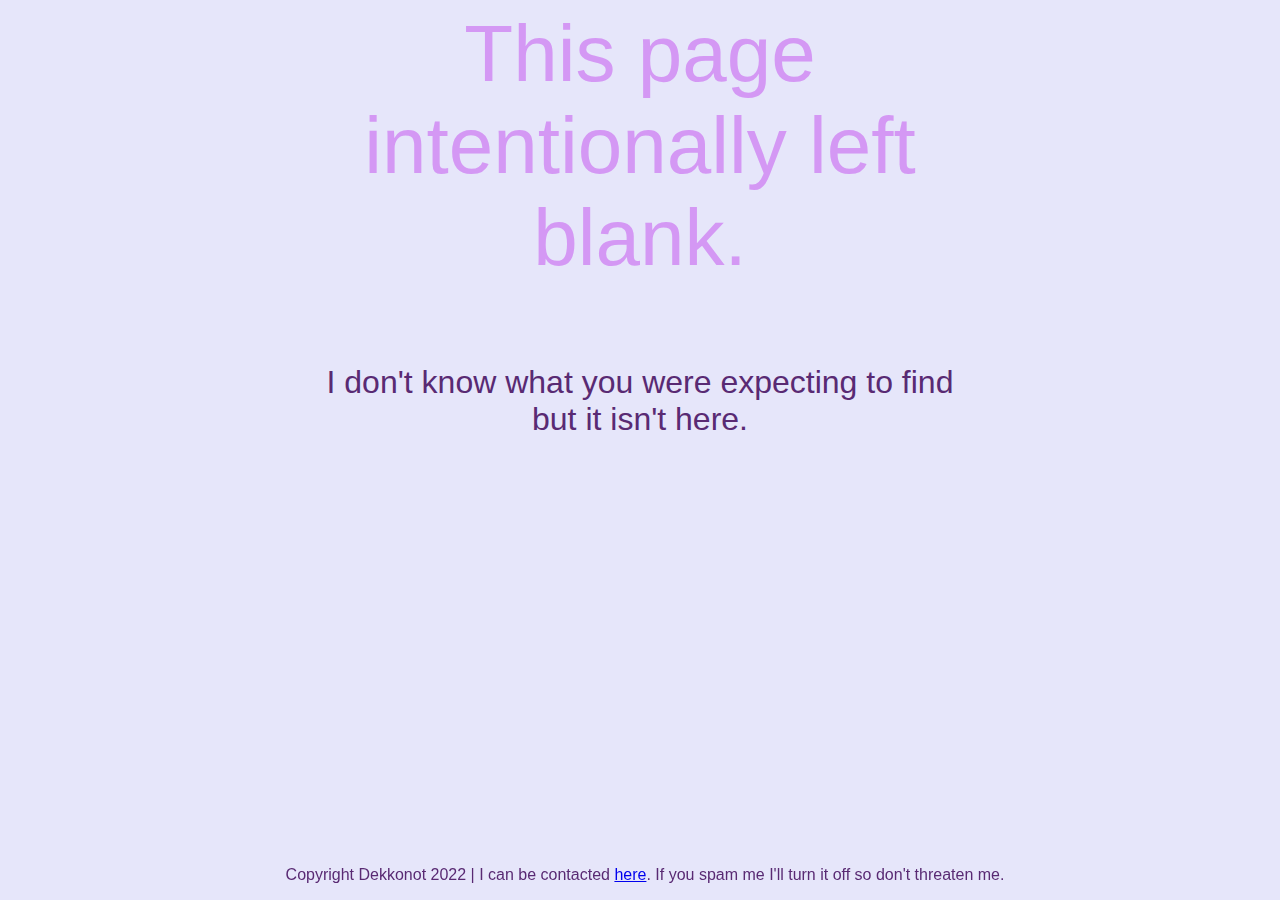
==== index.html @ 81b637c5 "Add title to site" ====
<html>
    <head>
        <title>Dekkonot.com</title>
        <link href="main.css" type="text/css" rel="stylesheet">
    </head>
    <body>
        <div id="main-box">
            <p class="main-text" style="font-size:5pc;">This page intentionally left blank.</p>
            <p class="sub-text" style="font-size:2pc">I don't know what you were expecting to find but it isn't here.</p>
        </div>
    </body>
    <footer>
        <div>
            <p class="sub-text">Copyright Dekkonot 2022 | I can be contacted <a href="mailto:web@dekkonot.com">here</a>. If you spam me I'll turn it off so don't threaten me.</p>
        </div>
    </footer>
</html>
---- main.css ----
body {
    background-color:lavender;
    font-family:Arial, Helvetica, sans-serif;
    text-align:center;
    margin-bottom: 50px;
}
footer {
    position: fixed;
    bottom: 0px;
    left: 0px;
    right: 0px;
    height: 50px;
    text-align: center;
    margin-left: 10px;
}
.main-text {
    color: #D498F4;
}
.sub-text {
    color: #592A73;
}
#main-box {
    align-items: center;
    margin: 0 25% 0 25%;
}
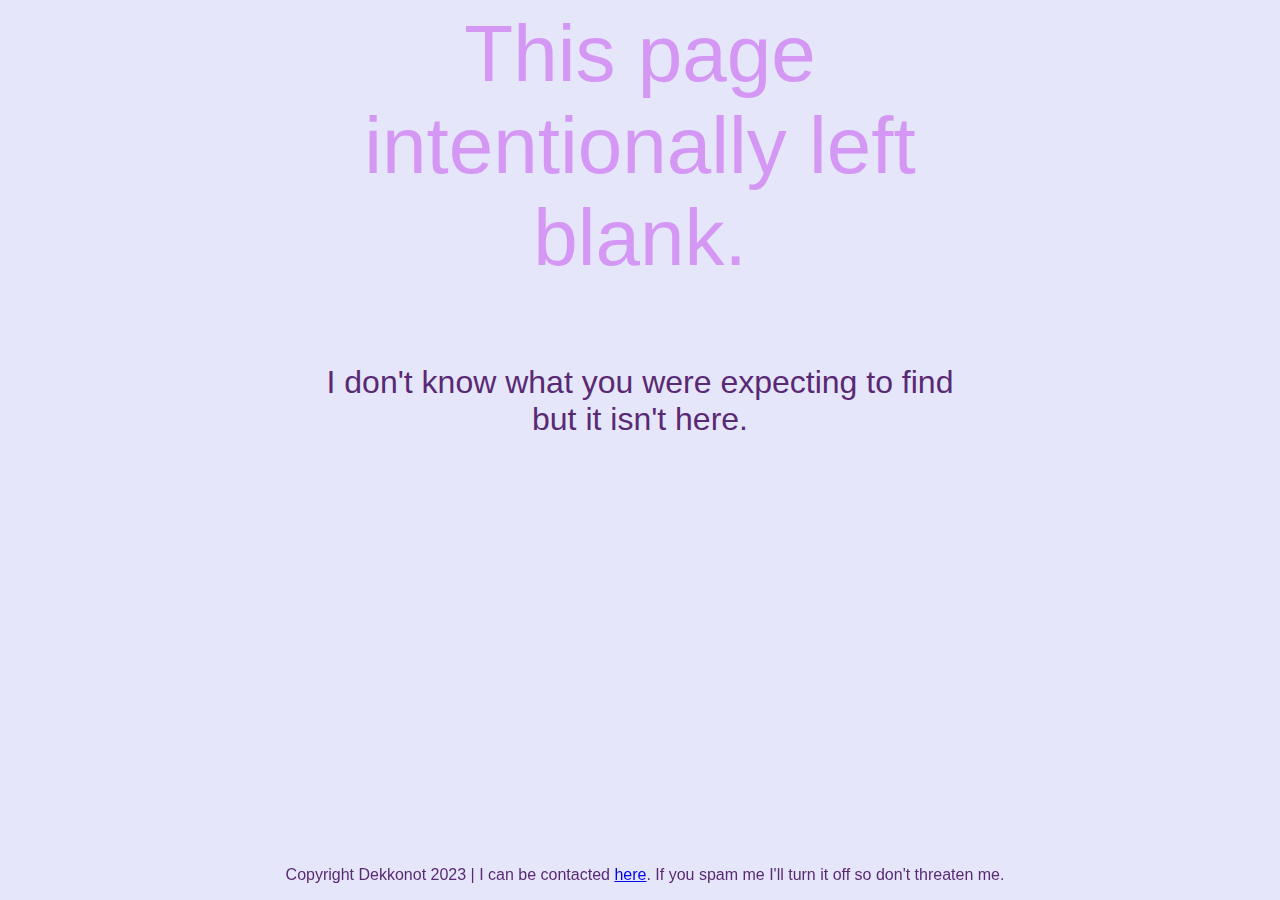
==== commit 71333f11: "Update copyright year + format index.html" ====
--- a/index.html
+++ b/index.html
@@ -1,17 +1,21 @@
 <html>
-    <head>
-        <title>Dekkonot.com</title>
-        <link href="main.css" type="text/css" rel="stylesheet">
-    </head>
-    <body>
-        <div id="main-box">
-            <p class="main-text" style="font-size:5pc;">This page intentionally left blank.</p>
-            <p class="sub-text" style="font-size:2pc">I don't know what you were expecting to find but it isn't here.</p>
-        </div>
-    </body>
-    <footer>
-        <div>
-            <p class="sub-text">Copyright Dekkonot 2022 | I can be contacted <a href="mailto:web@dekkonot.com">here</a>. If you spam me I'll turn it off so don't threaten me.</p>
-        </div>
-    </footer>
+
+<head>
+    <title>Dekkonot.com</title>
+    <link href="main.css" type="text/css" rel="stylesheet">
+</head>
+
+<body>
+    <div id="main-box">
+        <p class="main-text" style="font-size:5pc;">This page intentionally left blank.</p>
+        <p class="sub-text" style="font-size:2pc">I don't know what you were expecting to find but it isn't here.</p>
+    </div>
+</body>
+<footer>
+    <div>
+        <p class="sub-text">Copyright Dekkonot 2023 | I can be contacted <a
+                href="mailto:webmaster@dekkonot.com">here</a>. If you spam me I'll turn it off so don't threaten me.</p>
+    </div>
+</footer>
+
 </html>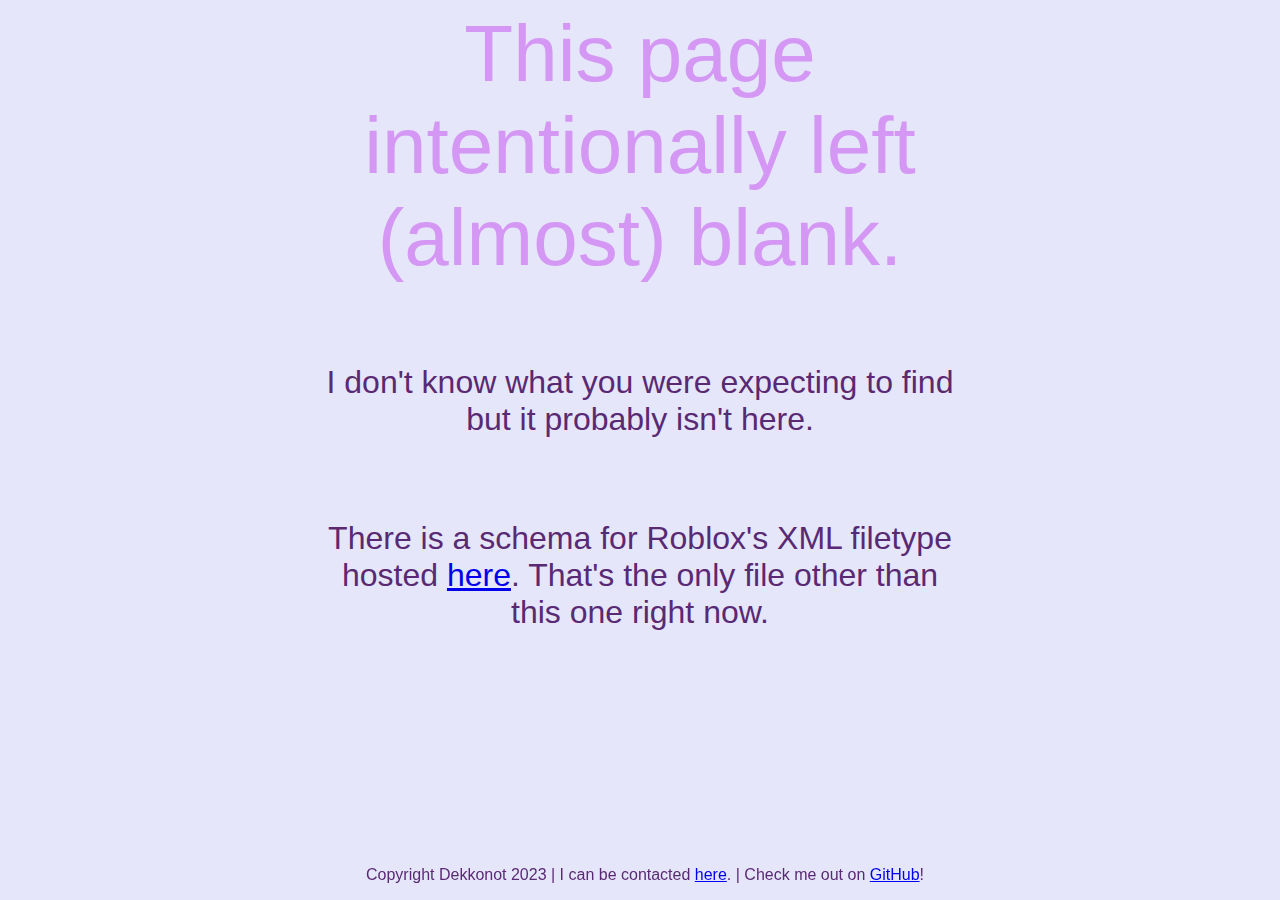
==== commit 41260721: "Add link to xml schema and plug github Change phrasing of snark" ====
--- a/index.html
+++ b/index.html
@@ -7,14 +7,20 @@
 
 <body>
     <div id="main-box">
-        <p class="main-text" style="font-size:5pc;">This page intentionally left blank.</p>
-        <p class="sub-text" style="font-size:2pc">I don't know what you were expecting to find but it isn't here.</p>
+        <p class="main-text" style="font-size:5pc;">This page intentionally left (almost) blank.</p>
+        <p class="sub-text" style="font-size:2pc">I don't know what you were expecting to find but it probably isn't
+            here.</p>
+        <br />
+        <p class="sub-text" style="font-size:2pc">There is a schema for Roblox's XML filetype hosted <a
+                href="./schema/roblox.xsd">here</a>. That's the only file other than this one right now.
+        </p>
     </div>
 </body>
 <footer>
     <div>
         <p class="sub-text">Copyright Dekkonot 2023 | I can be contacted <a
-                href="mailto:webmaster@dekkonot.com">here</a>. If you spam me I'll turn it off so don't threaten me.</p>
+                href="mailto:webmaster@dekkonot.com">here</a>. | Check me out on <a
+                href="https://git.dekkonot.com/">GitHub</a>!</p>
     </div>
 </footer>
 
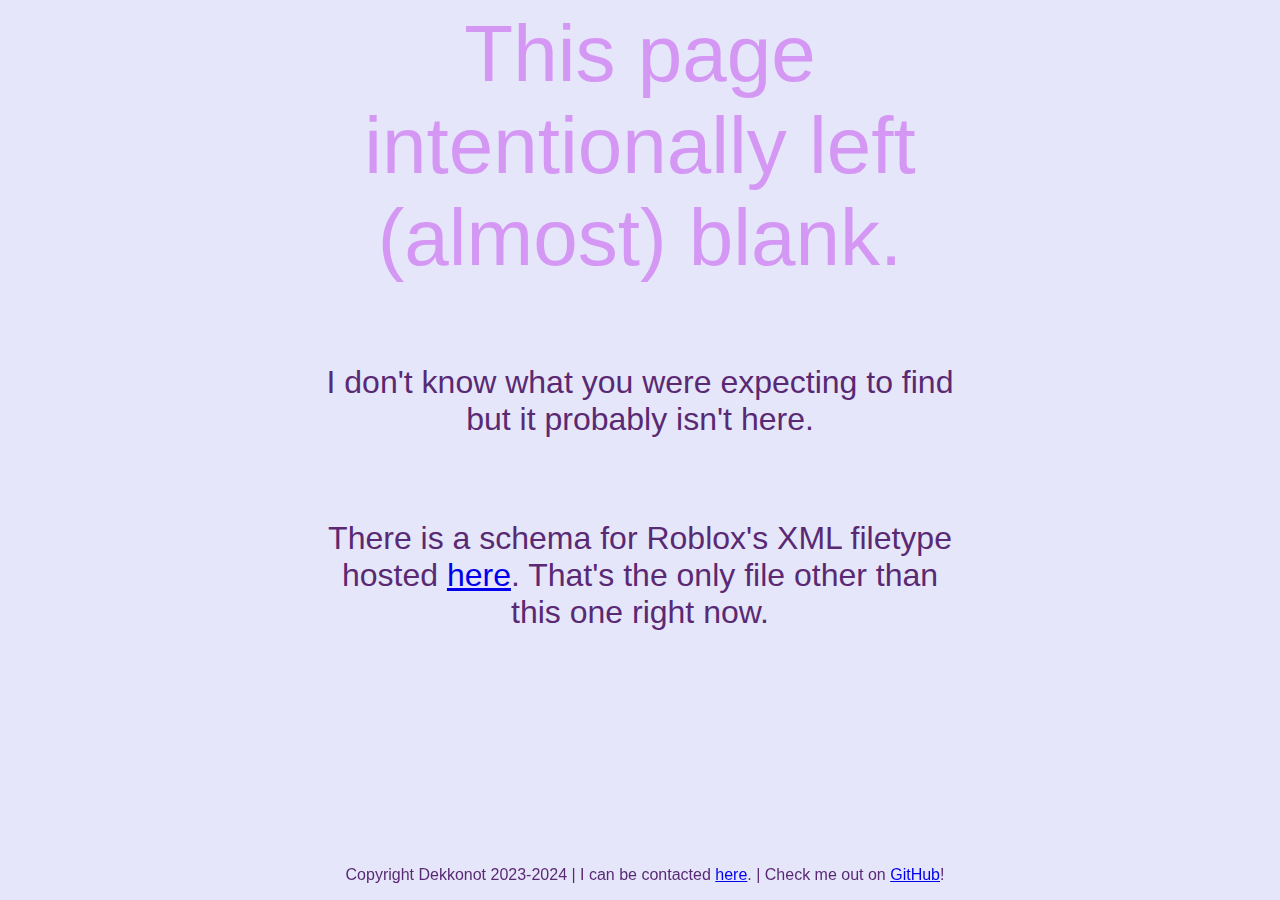
==== commit e2d6c195: "Update copyright year" ====
--- a/index.html
+++ b/index.html
@@ -18,7 +18,7 @@
 </body>
 <footer>
     <div>
-        <p class="sub-text">Copyright Dekkonot 2023 | I can be contacted <a
+        <p class="sub-text">Copyright Dekkonot 2023-2024 | I can be contacted <a
                 href="mailto:webmaster@dekkonot.com">here</a>. | Check me out on <a
                 href="https://git.dekkonot.com/">GitHub</a>!</p>
     </div>
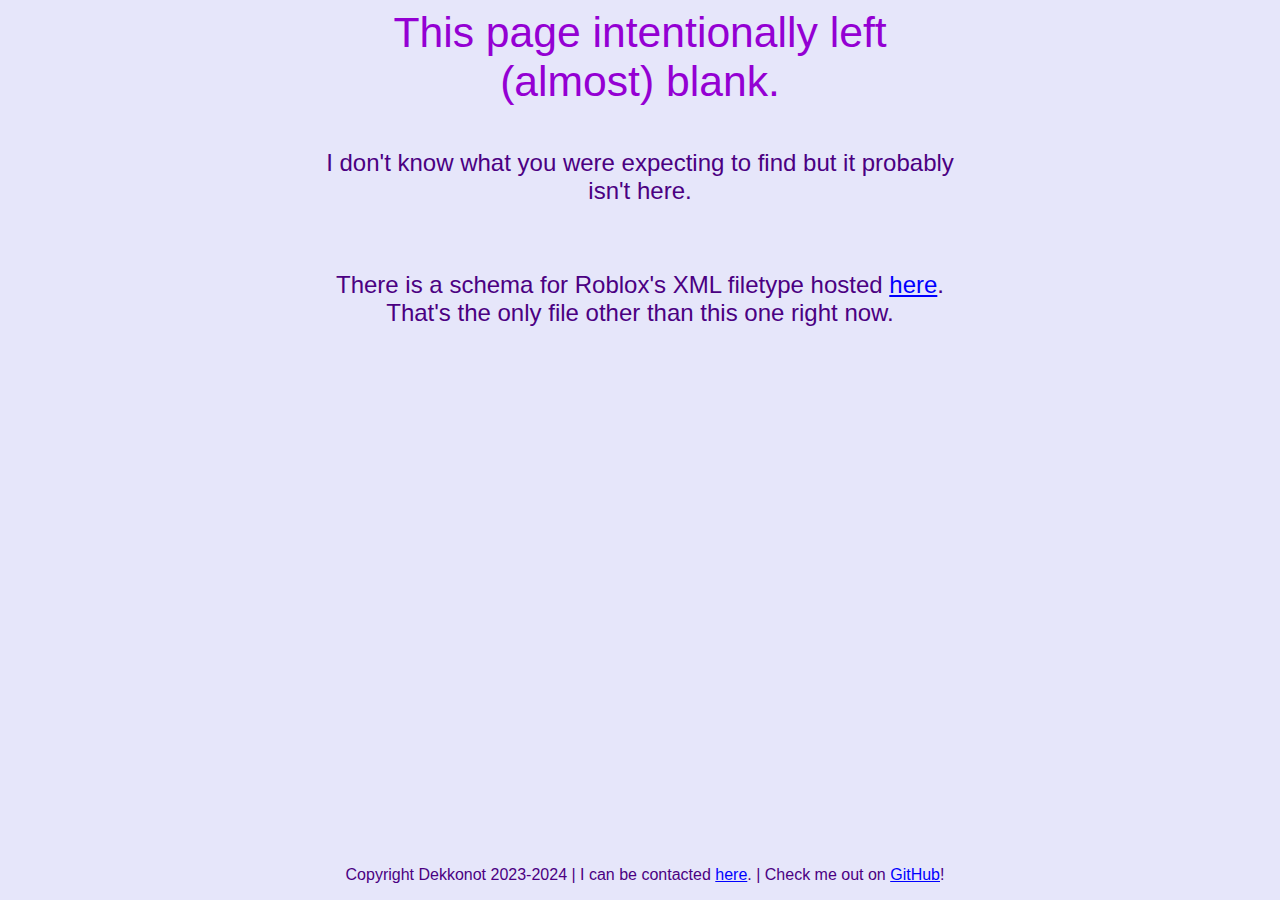
==== commit da56796b: "Undo some genuinely horrendous formatting" ====
--- a/index.html
+++ b/index.html
@@ -7,20 +7,16 @@
 
 <body>
     <div id="main-box">
-        <p class="main-text" style="font-size:5pc;">This page intentionally left (almost) blank.</p>
-        <p class="sub-text" style="font-size:2pc">I don't know what you were expecting to find but it probably isn't
-            here.</p>
+        <p class="main-text" style="font-size:32pt;">This page intentionally left (almost) blank.</p>
+        <p class="sub-text" style="font-size:18pt">I don't know what you were expecting to find but it probably isn't here.</p>
         <br />
-        <p class="sub-text" style="font-size:2pc">There is a schema for Roblox's XML filetype hosted <a
-                href="./schema/roblox.xsd">here</a>. That's the only file other than this one right now.
+        <p class="sub-text" style="font-size:18pt">There is a schema for Roblox's XML filetype hosted <a href="./schema/roblox.xsd">here</a>. That's the only file other than this one right now.
         </p>
     </div>
 </body>
 <footer>
     <div>
-        <p class="sub-text">Copyright Dekkonot 2023-2024 | I can be contacted <a
-                href="mailto:webmaster@dekkonot.com">here</a>. | Check me out on <a
-                href="https://git.dekkonot.com/">GitHub</a>!</p>
+        <p class="sub-text">Copyright Dekkonot 2023-2024 | I can be contacted <a href="mailto:webmaster@dekkonot.com">here</a>. | Check me out on <a href="https://git.dekkonot.com/">GitHub</a>!</p>
     </div>
 </footer>
 
--- a/main.css
+++ b/main.css
@@ -1,10 +1,12 @@
 body {
-    background-color:lavender;
-    font-family:Arial, Helvetica, sans-serif;
-    text-align:center;
+    background-color: lavender;
+    font-family: Arial, Helvetica, sans-serif;
+    text-align: center;
     margin-bottom: 50px;
 }
+
 footer {
+    background-color: lavender;
     position: fixed;
     bottom: 0px;
     left: 0px;
@@ -13,12 +15,23 @@
     text-align: center;
     margin-left: 10px;
 }
+
+code {
+    color: mediumpurple;
+}
+
+a {
+    color: blue
+}
+
 .main-text {
-    color: #D498F4;
+    color: darkviolet;
 }
+
 .sub-text {
-    color: #592A73;
+    color: indigo;
 }
+
 #main-box {
     align-items: center;
     margin: 0 25% 0 25%;
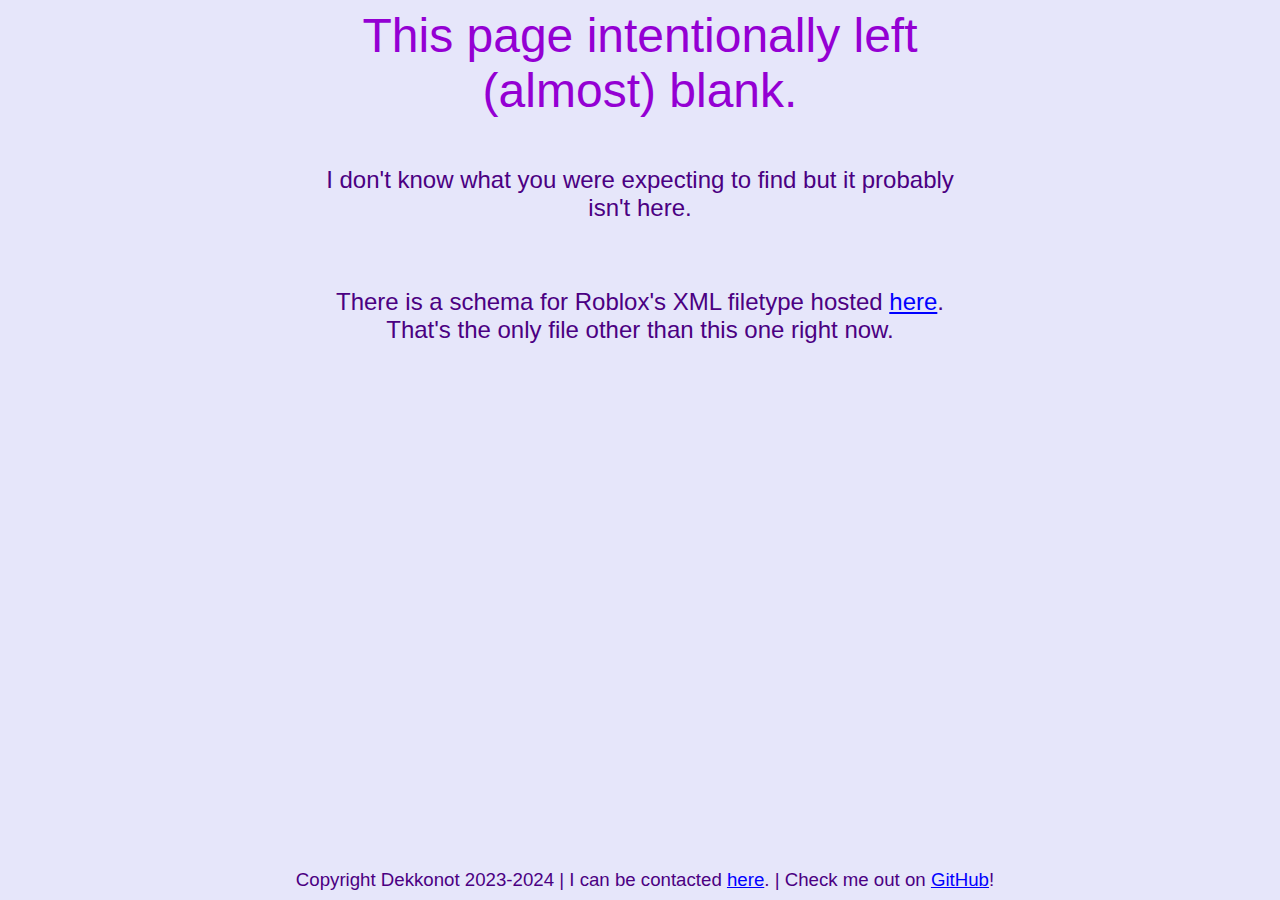
==== commit 43ec1319: "Remove inline styling" ====
--- a/index.html
+++ b/index.html
@@ -7,16 +7,16 @@
 
 <body>
     <div id="main-box">
-        <p class="main-text" style="font-size:32pt;">This page intentionally left (almost) blank.</p>
-        <p class="sub-text" style="font-size:18pt">I don't know what you were expecting to find but it probably isn't here.</p>
+        <p class="main-text">This page intentionally left (almost) blank.</p>
+        <p class="sub-text">I don't know what you were expecting to find but it probably isn't here.</p>
         <br />
-        <p class="sub-text" style="font-size:18pt">There is a schema for Roblox's XML filetype hosted <a href="./schema/roblox.xsd">here</a>. That's the only file other than this one right now.
+        <p class="sub-text">There is a schema for Roblox's XML filetype hosted <a href="./schema/roblox.xsd">here</a>. That's the only file other than this one right now.
         </p>
     </div>
 </body>
 <footer>
     <div>
-        <p class="sub-text">Copyright Dekkonot 2023-2024 | I can be contacted <a href="mailto:webmaster@dekkonot.com">here</a>. | Check me out on <a href="https://git.dekkonot.com/">GitHub</a>!</p>
+        <p class="sub-text footer-text">Copyright Dekkonot 2023-2024 | I can be contacted <a href="mailto:webmaster@dekkonot.com">here</a>. | Check me out on <a href="https://git.dekkonot.com/">GitHub</a>!</p>
     </div>
 </footer>
 
--- a/main.css
+++ b/main.css
@@ -25,11 +25,17 @@
 }
 
 .main-text {
+    font-size: 36pt;
     color: darkviolet;
 }
 
 .sub-text {
+    font-size: 18pt;
     color: indigo;
+}
+
+.footer-text {
+    font-size: 14pt;
 }
 
 #main-box {
